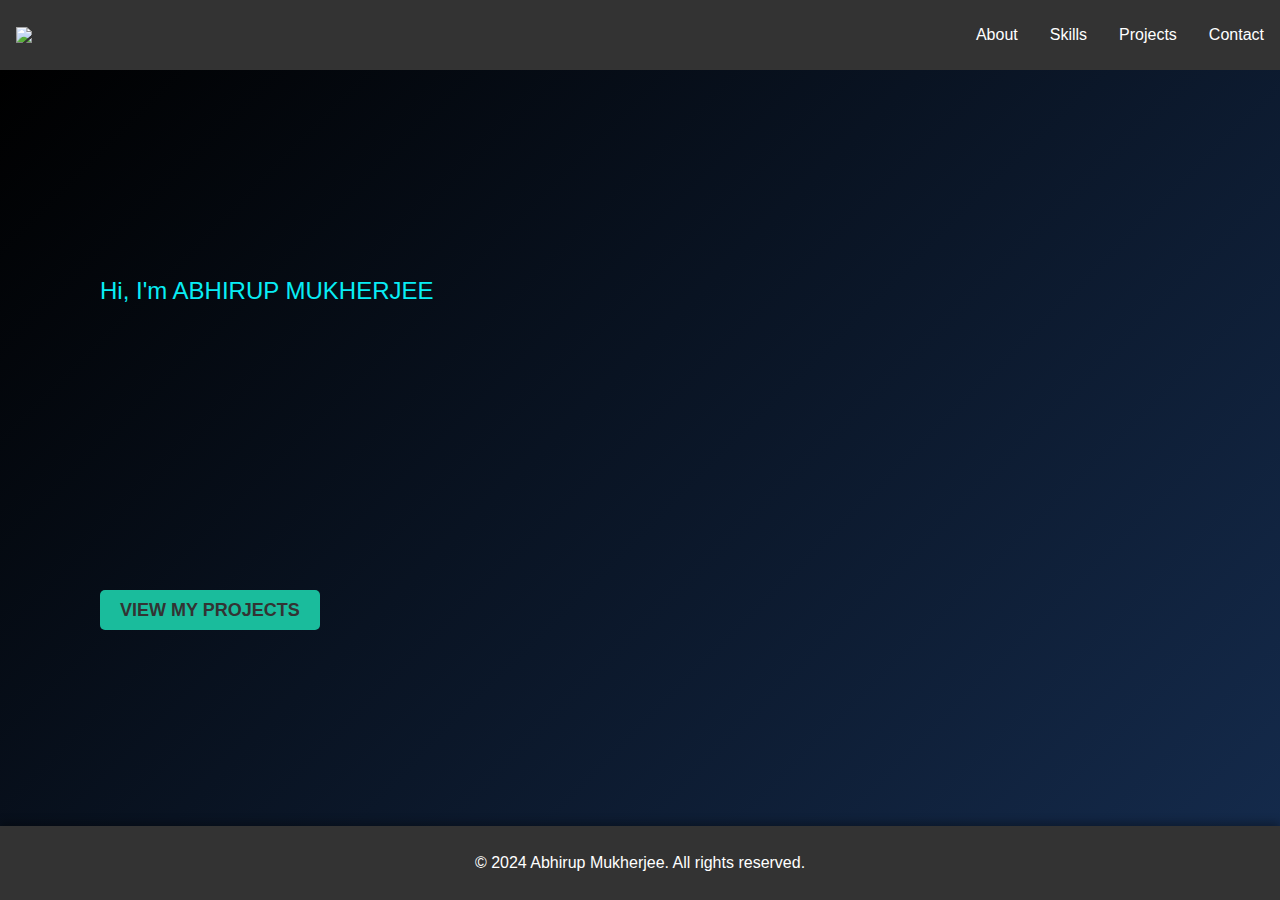
==== index.html @ ace8fd78 "Add files via upload" ====
<!DOCTYPE html>
<html lang="en">
<head>
    <meta charset="UTF-8">
    <meta name="viewport" content="width=device-width, initial-scale=1.0">
    <title>Home - Personal Portfolio</title>
    <link rel="stylesheet" href="styles.css">
</head>
<body>
    <!-- Navigation -->
    <header>
        <nav>
            <div class="logo"><img src="C:\Users\Abhirup Mukherjee\Downloads\Untitled (3).png"></div></div>
            <ul class="nav-links">
                <li><a href="about.html">About</a></li>
                <li><a href="skill.html" class="active">Skills</a></li>
                <li><a href="project.html">Projects</a></li>
                <li><a href="contact.html">Contact</a></li>
            </ul>
        </nav>
    </header>

    <!-- Hero Section -->
    <section class="hero-section">
        <div class="hero-text">
            <h3>Hi, I'm ABHIRUP MUKHERJEE</h3>
            <h1>I'M A <span class="highlight">Computer science Engineer</span></h1>
            <p> eager to apply classroom knowledge to real-world 
                projects. Seeking opportunities to learn and grow while making meaningful contributions to the field of 
                computer science..</p>
            <a href="project.html" class="cta-button">VIEW MY PROJECTS</a>
        </div>
        <div class="hero-image">
            <img src="C:\Users\Abhirup Mukherjee\Downloads\Abhirup_Mukherjee_Photo-removebg-preview.png" alt="Your Image">
        </div>
    </section>

    <!-- Footer -->
    <footer>
        <p>&copy; 2024 Abhirup Mukherjee. All rights reserved.</p>
    </footer>
</body>
</html>
---- styles.css ----
* {
    margin: 0;
    padding: 0;
    box-sizing: border-box;
    font-family: 'Poppins', sans-serif;
}


html, body {
    height: 100%;
    margin: 0;
}

body {
    display: flex;
    flex-direction: column;
    line-height: 1.6;
    min-height: 100vh;
    background: linear-gradient(135deg, #000000, #142a4b);
}

/* Main content should take up available space */
section {
    flex: 1;
}

 nav {
    display: flex;
    justify-content: space-between;
    align-items: center;
    background-color: #333;
    padding: 1rem;
    color: #fff;
    box-shadow: 0px 4px 8px rgba(0, 0, 0, 0.3);
}

.logo {
    font-size: 1.5rem;
    font-weight: bold;
}

.nav-links {
    list-style: none;
    display: flex;
    gap: 2rem;
}

.nav-links a {
    text-decoration: none;
    color: #fff;
    font-weight: 500;
    transition: color 0.3s ease;
}

.nav-links a:hover {
    color: #ff6363;
} */
.navbar {
    display: flex;
    justify-content: space-between;
    align-items: center;
    padding: 20px;
    background-color: #1a1a1a;
}


/* Hero Section Styling */
.hero-section {
    display: flex;
    justify-content: space-between;
    align-items: center;
    padding: 80px 100px;
    background: linear-gradient(135deg, #000000, #142a4b);
}

.hero-text {
    max-width: 50%;
}

.hero-text h3 {
    font-size: 24px;
    font-weight: 400;
    margin-bottom: 10px;
    color:rgb(8, 237, 245);
}

.hero-text h1 {
    font-size: 60px;
    line-height: 1.2;
    margin-bottom: 20px;
    color: bisque;
    opacity: 0;
    transform: translateY(20px);
    animation: fadeInUp 1s ease forwards;
}
@keyframes fadeInUp {
    to {
        opacity: 1;
        transform: translateY(0);
    }
}

.hero-text p {
    font-size: 18px;
    margin-bottom: 30px;
    line-height: 1.5;
    color: rgb(97, 121, 55);
    opacity: 0;
    transform: translateY(20px);
    animation: fadeInUp 1s ease forwards;
    animation-delay: 1s; /* Delay for paragraph */
}

.hero-text .highlight {
    color: #1abc9c;
}

.hero-text p {
    font-size: 18px;
    margin-bottom: 30px;
    line-height: 1.5;
    color:rgb(29, 165, 165);
}

.cta-button {
    background-color: #1abc9c;
    color: #1a1a1a;
    padding: 15px 25px;
    text-decoration: none;
    font-size: 18px;
    font-weight: 600;
    border-radius: 5px;
    transition: background-color 0.3s ease;
}

.cta-button:hover {
    background-color: #16a085;
    color: #fff;
}

.hero-image img {
    width: 400px;
    border-radius: 10px;
    object-fit: cover;
    opacity: 0;
    transform: translateY(20px);
    animation: fadeInUp 5s ease forwards;
}

.about-section {
    display:flex;
    justify-content: center;
    align-items: center;
    height: 100vh;
    background: linear-gradient(135deg, #000000, #142a4b);
}

.about-card {
    max-width: 800px; /* Adjust the width as needed */
    margin: 0 auto; /* Center the card */
    padding: 20px;
    background-color:black;
    padding: 2rem;
    justify-items: center;
    border-radius: 15px;
    box-shadow: 0 8px 30px rgba(48, 135, 179, 0.872);
    max-width: 800px;
    text-align: center;
    transform: perspective(1000px) rotateY(0deg);
    transition: transform 0.5s ease, box-shadow 0.3s ease;
}

.about-card:hover {
    transform: perspective(1000px) rotateY(10deg);
    box-shadow: 0 8px 30px rgba(48, 135, 179, 0.872);
}

.about-card p {
    margin-bottom: 1rem;
    font-size: 1.1rem;
    color:rgb(29, 165, 165);
    line-height: 1.8;
}

h2 {
    font-size: 10vw; /* make our h1 tag larger */
    font-family: sans-serif; /* choosing our font */
    background: linear-gradient(to right, rgba(255, 215, 255, 0) 0%, rgba(225, 255, 255, 0.5) 20%, rgba(255, 255, 255, 0) 61%), linear-gradient(rgb(97, 183, 217) 52%, rgb(224, 246, 255) 60%, rgb(78, 99, 132) 61%); /* you can change the colors based on your preference */
    background-clip: text; /*it defines how far the background should extend within an element, here we set it to text */
    -webkit-background-clip: text; /*for browsers compatibility */
    -webkit-text-fill-color: transparent; /* specifies the fill color of text characters. We use transparent to use the background as our text fill  */
    animation: wave 2000ms ease alternate infinite;
    transition: all 0.4s ease;
    text-align: center;
  }


.skill-card:hover {
    transform: translateY(-10px) rotateX(10deg) rotateY(10deg);
    box-shadow: 0 8px 16px rgb(223, 252, 3);
    background-color:rgb(255,211,67)        
}

 /* Existing styles remain unchanged */


/* Skills Section */
/* Existing styles remain unchanged */


/* Skills Section */


.skills-grid {
    display: grid;
    grid-template-columns: repeat(auto-fill, minmax(100px, 1fr));
    gap: 10px;
    padding: 20px;
}

.skill-card {
    background-color: #444;
    
    padding: 15px;
    border-radius: 8px;
    display: flex;
    flex-direction: column;
    align-items: center;
    justify-content: center;
}

.skill-card img {
    width: 50px; /* Adjust size as needed */
    height: 50px; /* Adjust size as needed */
    margin-bottom: 10px;
}

.skill-card p {
    margin: 0;
    font-size: 14px;
    color:rgb(29, 165, 165);
}

/* Responsive design adjustments */
@media (max-width: 600px) {
    .skills-grid {
        grid-template-columns: repeat(auto-fill, minmax(80px, 1fr));
    }
}

/* Common Styles for Skills and Projects Section */
.projects-section {
    padding: 60px 20px;
    background: linear-gradient(135deg, #000000, #142a4b);
    color: #ffffff;
    text-align: center;
}

.projects-section h2 {
    font-size: 30px;
    margin-bottom: 30px;
    color: #ffffff;
    font-size: 8vw; /* make our h1 tag larger */
    font-family: sans-serif; /* choosing our font */
    background: linear-gradient(to right, rgba(255, 215, 255, 0) 0%, rgba(225, 255, 255, 0.5) 20%, rgba(255, 255, 255, 0) 61%), linear-gradient(rgb(97, 183, 217) 52%, rgb(224, 246, 255) 60%, rgb(78, 99, 132) 61%); /* you can change the colors based on your preference */
    background-clip: text; /*it defines how far the background should extend within an element, here we set it to text */
    -webkit-background-clip: text; /*for browsers compatibility */
    -webkit-text-fill-color: transparent; /* specifies the fill color of text characters. We use transparent to use the background as our text fill  */
    animation: wave 2000ms ease alternate infinite;
    transition: all 0.4s ease;
    text-align: center;

}

/* Grid Layout for Skills and Projects */
.projects-grid {
    display: grid;
    grid-template-columns: repeat(auto-fit, minmax(150px, 1fr));
    gap: 5px;
    justify-items: center;
}

/* Skill and Project Card Design */
.project-card {
    background-color: #333;
    padding: 20px;
    border-radius: 10px;
    width: 250px;
    height: 300px;
    display: flex;
    flex-direction: column;
    align-items: center;
    justify-content: center;
    box-shadow: 0 4px 8px rgba(0, 0, 0, 0.1);
    transition: transform 0.5s ease, box-shadow 0.3s ease;
    text-align: center;
    gap: 10px;
}

.project-card:hover {
    transform: translateY(-10px);
    box-shadow: 0 8px 16px rgb(223, 252, 3);
    background-color:rgb(255,211,67)  
}
/* Project Card Icons */
.project-icon {
    width: 64px;
    height: 64px;
    margin-bottom: 10px;
}

.project-card h3 {
    font-size: 18px;
    color: #1abc9c;
    margin-bottom: 5px;
}

.project-card p {
    font-size: 14px;
    color:rgb(29, 165, 165);
}

/* Contact Section Styling */
.contact-section {
    padding: 60px 20px;
    background: linear-gradient(135deg, #000000, #142a4b);
    color: #11c8e8;
    text-align: center;
}

.contact-section h2 {
    font-size: 8vw;
    margin-bottom: 30px;
    color: #ffffff;
    font-family: sans-serif;
    background: linear-gradient(to right, rgba(255, 215, 255, 0) 0%, rgba(225, 255, 255, 0.5) 20%, rgba(255, 255, 255, 0) 61%), linear-gradient(rgb(97, 183, 217) 52%, rgb(224, 246, 255) 60%, rgb(78, 99, 132) 61%);
    background-clip: text;
    -webkit-background-clip: text;
    -webkit-text-fill-color: transparent;
    animation: wave 2000ms ease alternate infinite;
    transition: all 0.4s ease;
}

.contact-section p {
    font-size: 18px;
    margin-bottom: 40px;
    
}

/* Contact Form Styling */
.contact-form {
    display: grid;
    gap: 20px;
    justify-content: center;
    align-items: center;
    max-width: 500px;
    margin: 0 auto;
    
}

.form-group {
    display: flex;
    flex-direction: column;
    gap: 5px;
}
.contact-form-box {
    background-color: #333;
    padding: 40px;
    border-radius: 10px;
    max-width: 600px;
    margin: 0 auto;
    box-shadow: 0 8px 16px rgba(0, 0, 0, 0.3);
    transition: transform 0.5s ease, box-shadow 0.3s ease;
}

.contact-form-box:hover {
    transform: translateY(-10px);
    box-shadow: 0 10px 20px rgba(220, 220, 18, 0.4);
}
.form-group input, .form-group textarea {
    width: 100%;
    padding: 15px;
    background-color: #333;
    border: 1;
    border-radius: 5px;
    color: #fff;
    font-size: 16px;
}

.contact-form input::placeholder, .contact-form textarea::placeholder {
    color: #d6ef17;
}

.contact-form input:focus, .contact-form textarea:focus {
    outline: none;
    box-shadow: 0 0 5px rgba(223, 252, 3, 0.7);
    border-color: #1abc9c;
}

.cta-button {
    background-color: #1abc9c;
    color: #333;
    padding: 10px 20px;
    text-decoration: none;
    border-radius: 5px;
    font-size: 18px;
    transition: background-color 0.3s ease;
    cursor: pointer;
    border: none;
}

.cta-button:hover {
    background-color: #16a085;
    color: #fff;
}

/* Social Links */
.social-links {
    margin-top: 40px;
}

.social-links a {
    color: #1abc9c;
    font-size: 16px;
    margin: 0 10px;
    text-decoration: none;
}

.social-links a:hover {
    color: #fff;
}


footer {
    text-align: center;
    padding: 1.5rem;
    background-color: #333;
    color: #fff;
    box-shadow: 0px -4px 8px rgba(0, 0, 0, 0.3);
}

/* Responsive */
@media (max-width: 768px) {
    .about-card {
        padding: 1.5rem;
        width: 90%;
    }

    .about-card h2 {
        font-size: 1.8rem;
    }
}
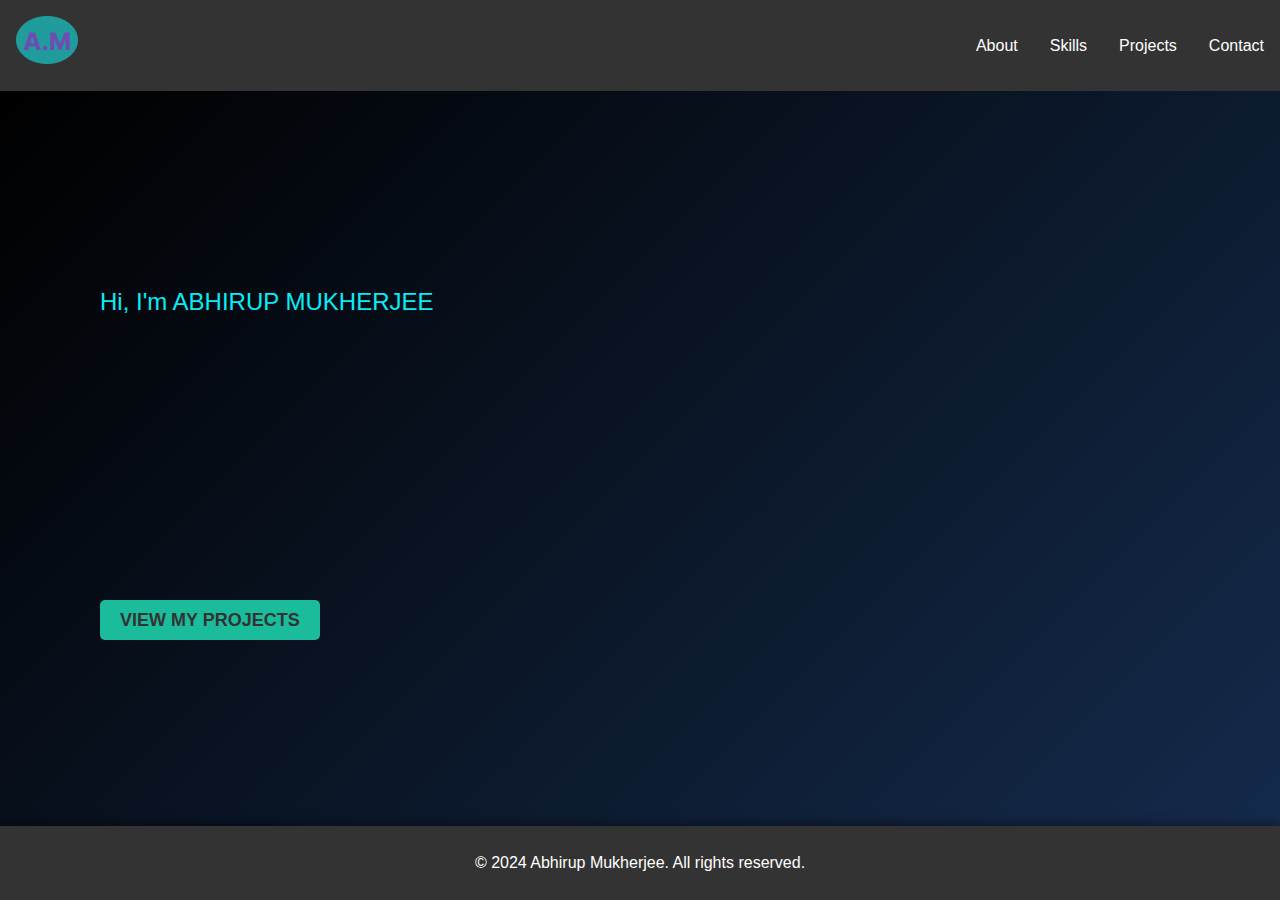
==== commit 4cc38448: "Update index.html" ====
--- a/index.html
+++ b/index.html
@@ -10,7 +10,7 @@
     <!-- Navigation -->
     <header>
         <nav>
-            <div class="logo"><img src="C:\Users\Abhirup Mukherjee\Downloads\Untitled (3).png"></div></div>
+            <div class="logo"><img src="\Untitled (3).png"></div></div>
             <ul class="nav-links">
                 <li><a href="about.html">About</a></li>
                 <li><a href="skill.html" class="active">Skills</a></li>
